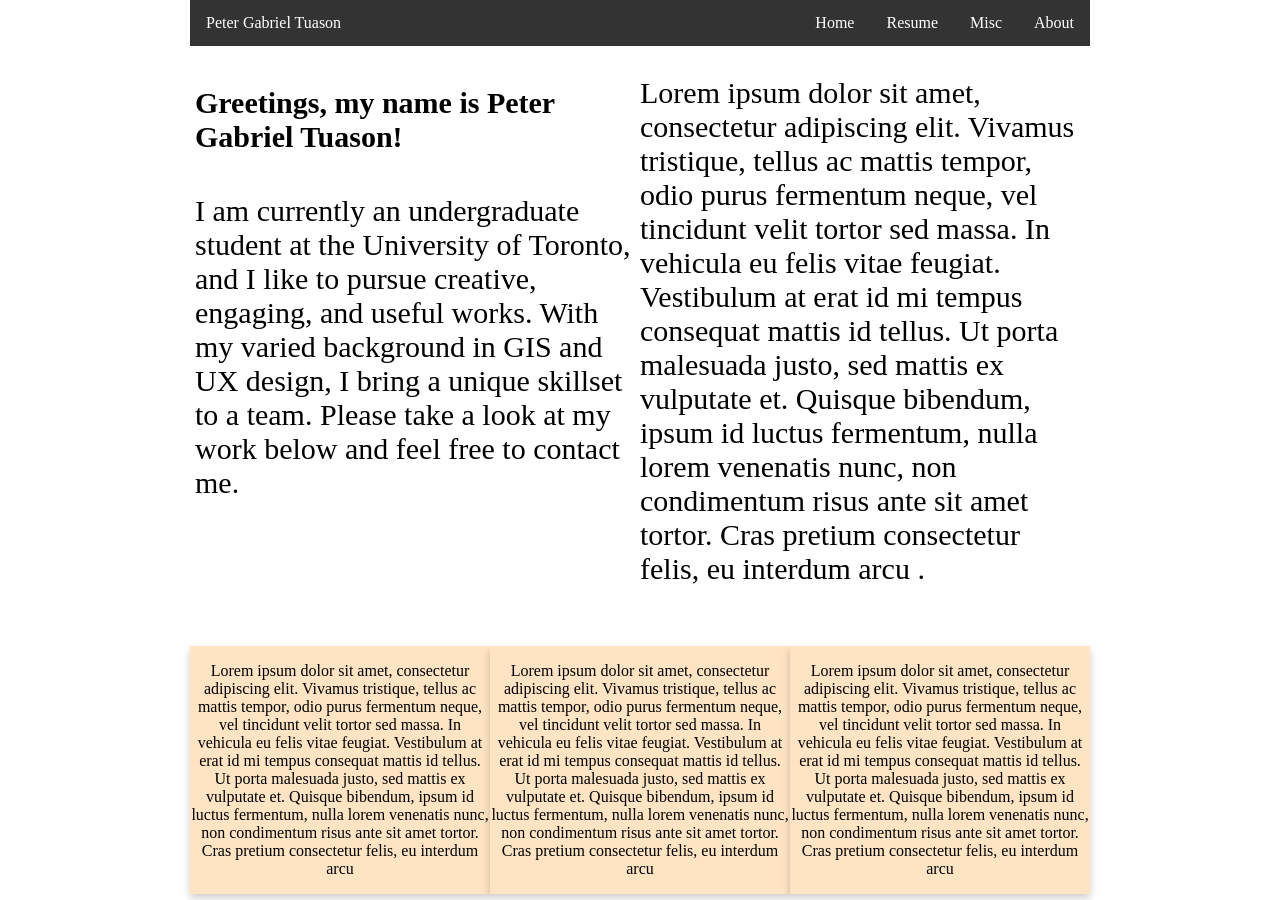
==== index.html @ 8ea2756c "Add files via upload" ====
<!DOCTYPE html>
<html>
<head>
<link rel="stylesheet" type="text/css" href="style.css">
</head>
<body>
<div class="wrapper">
<div class ="navbar">
	
	<ul class ="navbarLeft">
		<li><a href="#index">Peter Gabriel Tuason</a></li>
	</ul>
	<ul class="navbarRight">  	
		<li><a href="#home">Home</a></li>
		<li><a href="#resume">Resume</a></li>
		<li><a href="#other">Misc</a></li>
		<li><a href="#About">About</a></li>
	</ul>
</div>
<div class="introColumns">
	
	<div class="introcolumn-1">
		<h4>
		Greetings, my name is Peter Gabriel Tuason!
		</h4>
		<p>I am currently an undergraduate student at the University of Toronto, and I like to pursue creative, engaging, and useful works. With my varied background in GIS and UX design, I bring a unique skillset to a team. Please take a look at my work below and feel free to contact me.&nbsp;</p>

	</div>
	<div class="introcolumn-2">
		<p>Lorem ipsum dolor sit amet, consectetur adipiscing elit. Vivamus tristique, tellus ac mattis tempor, odio purus fermentum neque, vel tincidunt velit tortor sed massa. In vehicula eu felis vitae feugiat. Vestibulum at erat id mi tempus consequat mattis id tellus. Ut porta malesuada justo, sed mattis ex vulputate et. Quisque bibendum, ipsum id luctus fermentum, nulla lorem venenatis nunc, non condimentum risus ante sit amet tortor. Cras pretium consectetur felis, eu interdum arcu .</p>
	</div>	

</div>

<div class="pageCards">
	
	<div class="pageCardContainer">
	<p>Lorem ipsum dolor sit amet, consectetur adipiscing elit. Vivamus tristique, tellus ac mattis tempor, odio purus fermentum neque, vel tincidunt velit tortor sed massa. In vehicula eu felis vitae feugiat. Vestibulum at erat id mi tempus consequat mattis id tellus. Ut porta malesuada justo, sed mattis ex vulputate et. Quisque bibendum, ipsum id luctus fermentum, nulla lorem venenatis nunc, non condimentum risus ante sit amet tortor. Cras pretium consectetur felis, eu interdum arcu</p>
	
	
	</div>
	<div class="pageCardContainer">
	
	<p>Lorem ipsum dolor sit amet, consectetur adipiscing elit. Vivamus tristique, tellus ac mattis tempor, odio purus fermentum neque, vel tincidunt velit tortor sed massa. In vehicula eu felis vitae feugiat. Vestibulum at erat id mi tempus consequat mattis id tellus. Ut porta malesuada justo, sed mattis ex vulputate et. Quisque bibendum, ipsum id luctus fermentum, nulla lorem venenatis nunc, non condimentum risus ante sit amet tortor. Cras pretium consectetur felis, eu interdum arcu</p>
	
	</div>
	<div class="pageCardContainer">
	
	<p>Lorem ipsum dolor sit amet, consectetur adipiscing elit. Vivamus tristique, tellus ac mattis tempor, odio purus fermentum neque, vel tincidunt velit tortor sed massa. In vehicula eu felis vitae feugiat. Vestibulum at erat id mi tempus consequat mattis id tellus. Ut porta malesuada justo, sed mattis ex vulputate et. Quisque bibendum, ipsum id luctus fermentum, nulla lorem venenatis nunc, non condimentum risus ante sit amet tortor. Cras pretium consectetur felis, eu interdum arcu</p>
	
	</div>
	


</div>
</div>	
</body>
</html>
---- style.css ----
:root{
	--navPadding: 60px;
	
	
}
.genContainer{
	width: 1300px;
	padding: 20px;
	background-color: #f0f0f0;
	align-items: center;
	margin-right: auto;
    margin-left: auto;
	margin-top: 25px;
	
}
body {
  margin: 0;
  padding: 0;
}

.navbar{
	display:flex;
	align-items:center;
	justify-content: space-between;
	background-color: #333333;
}


.navbar ul {
  list-style-type: none;
  margin: 0;
  padding: 0;
  overflow: hidden;
  background-color: #333333;
}

.navbar ul li {
  float: left;
}

.navbar ul li a {
  display: block;
  color: white;
  text-align: center;
  padding: 14px 16px;
  text-decoration: none;
}

.navbar ul li a:hover {
  background-color: #111111;
}

.navbarRight, .navbarLeft{
	display: flex;	
}

.navbarRight{
	padding-right: var(--navPadding);
}

.introColumns{
	margin: 0px 5px 0px 5px;
	display:flex;
	height: 600px;
}
.introcolumn-1{
	width:50%;
	font-size: 30px;
}
.introcolumn-2{
	width:50%;
	font-size: 30px;
}

.pageCards{
	display: flex;
}
.pageCardContainer{
	box-shadow: 0 4px 8px 0 rgba(0, 0, 0, 0.2);
	max-width: 300px;
	margin: auto;
	text-align: center;
	background-color: bisque;
}

.grid-container {
  display: grid;
  grid-template-columns: auto 400px;
  grid-gap: 10px;
  background-color: #2196F3;
  padding: 10px;
}

.grid-container div {
	background-color: #f1f1f1;
	color: #000;
	padding: 10px;
	margin-bottom: 6px;
	font-size: 30px;
	text-align: center;
}

.wrapper{
	width: 900px;
	margin: auto;	
}

.projectWrapper{
	display: flex;
}
.right{
	width: 80%;
}
.left{
	width: 20%;
}

.projectContainer{
	border: #5985FF solid;
	margin: 10px;
}

.projectContainer h2{
	text-align: center;
	color:#5985FF;
	border-bottom: 2px solid #5985FF;
	margin-bottom: 19px;
}

.projectContainer h4 p{
	margin: 20px;
}

.projectLink{
	display: inline-block;
 	color: white;
 	text-align: center;
 	padding: 14px 16px;
 	text-decoration: none;
	background-color: #5985FF;
	margin: 10px;
}

.projectLink:hover{
	opacity: 0.5;
}
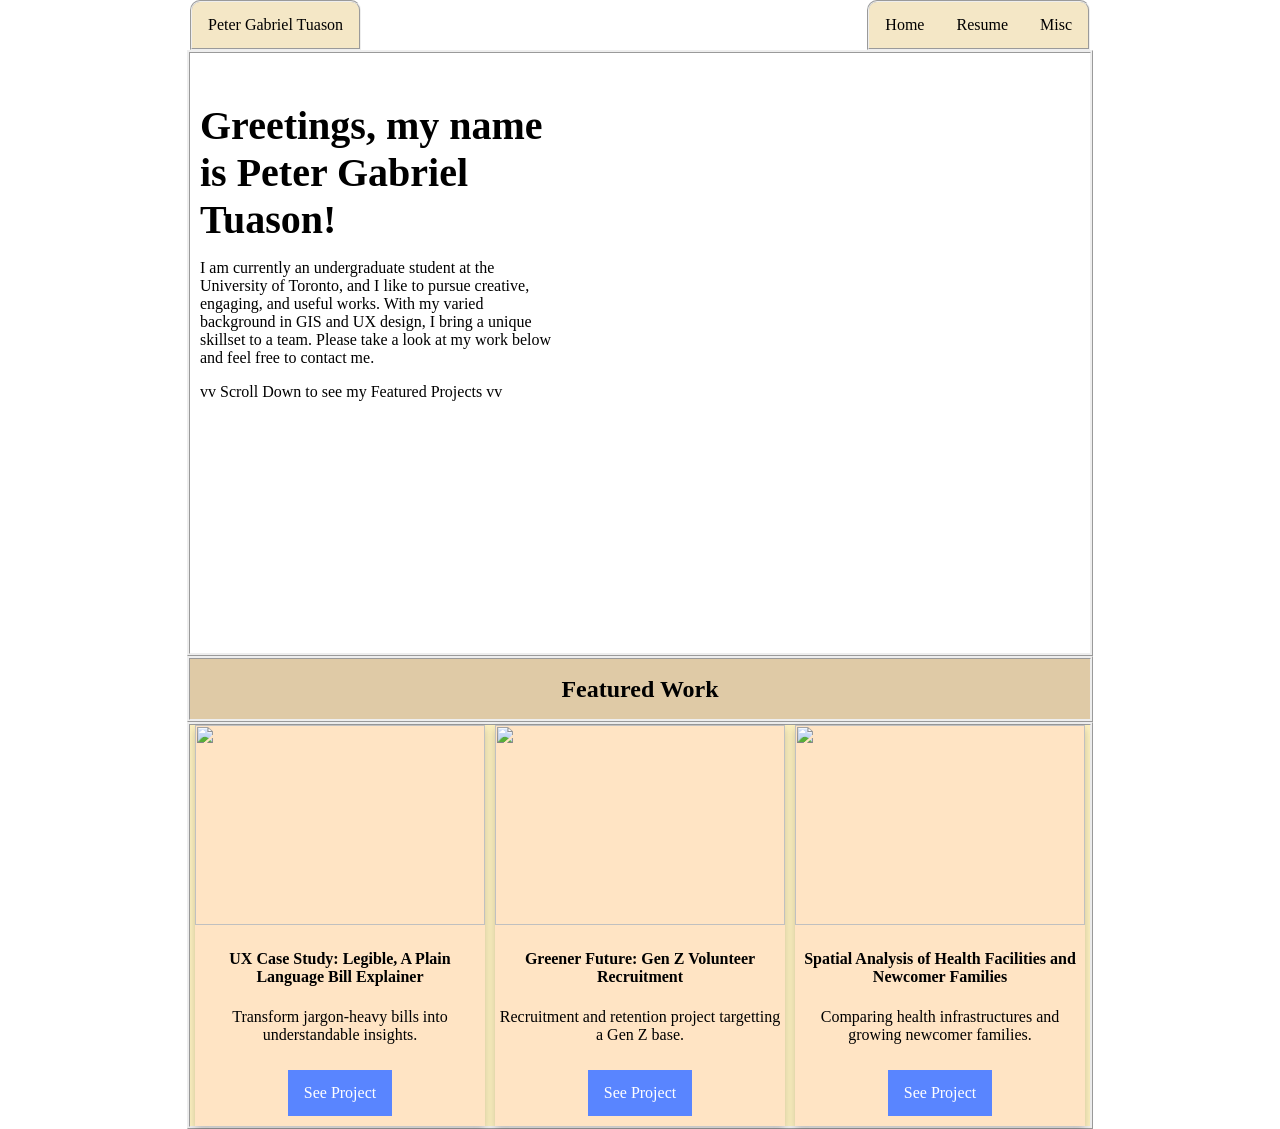
==== commit 183b2b49: "Add files via upload" ====
--- a/index.html
+++ b/index.html
@@ -4,55 +4,64 @@
 <link rel="stylesheet" type="text/css" href="style.css">
 </head>
 <body>
-<div class="wrapper">
+<div class="navWrapper">
 <div class ="navbar">
 	
 	<ul class ="navbarLeft">
 		<li><a href="#index">Peter Gabriel Tuason</a></li>
 	</ul>
 	<ul class="navbarRight">  	
-		<li><a href="#home">Home</a></li>
-		<li><a href="#resume">Resume</a></li>
-		<li><a href="#other">Misc</a></li>
-		<li><a href="#About">About</a></li>
+		<li><a href="index.html">Home</a></li>
+		<li><a href="Resume.pdf">Resume</a></li>
+		<li><a href="other.html">Misc</a></li>
 	</ul>
 </div>
-<div class="introColumns">
-	
-	<div class="introcolumn-1">
+</div>
+<div class="wrapper">
+
+	<div class="hero-image">
+		<div class="hero-text">
 		<h4>
 		Greetings, my name is Peter Gabriel Tuason!
 		</h4>
-		<p>I am currently an undergraduate student at the University of Toronto, and I like to pursue creative, engaging, and useful works. With my varied background in GIS and UX design, I bring a unique skillset to a team. Please take a look at my work below and feel free to contact me.&nbsp;</p>
-
+		<p>I am currently an undergraduate student at the University of Toronto, and I like to pursue creative, engaging, and useful works. With my varied background in GIS and UX design, I bring a unique skillset to a team. Please take a look at my work below and feel free to contact me.</p>
+		<p>vv Scroll Down to see my Featured Projects vv</p>
+		</div>
 	</div>
-	<div class="introcolumn-2">
-		<p>Lorem ipsum dolor sit amet, consectetur adipiscing elit. Vivamus tristique, tellus ac mattis tempor, odio purus fermentum neque, vel tincidunt velit tortor sed massa. In vehicula eu felis vitae feugiat. Vestibulum at erat id mi tempus consequat mattis id tellus. Ut porta malesuada justo, sed mattis ex vulputate et. Quisque bibendum, ipsum id luctus fermentum, nulla lorem venenatis nunc, non condimentum risus ante sit amet tortor. Cras pretium consectetur felis, eu interdum arcu .</p>
-	</div>	
-
 </div>
+<div class="wrapper">
+<div class="pageCardsFbanner"><h2>Featured Work</h2></div>	
+</div>	
+<div class="wrapper">
 
 <div class="pageCards">
 	
 	<div class="pageCardContainer">
-	<p>Lorem ipsum dolor sit amet, consectetur adipiscing elit. Vivamus tristique, tellus ac mattis tempor, odio purus fermentum neque, vel tincidunt velit tortor sed massa. In vehicula eu felis vitae feugiat. Vestibulum at erat id mi tempus consequat mattis id tellus. Ut porta malesuada justo, sed mattis ex vulputate et. Quisque bibendum, ipsum id luctus fermentum, nulla lorem venenatis nunc, non condimentum risus ante sit amet tortor. Cras pretium consectetur felis, eu interdum arcu</p>
+	<img src ="images/legible.PNG">
+	<h4>UX Case Study: Legible, A Plain Language Bill Explainer</h4>
+	<p>Transform jargon-heavy bills into understandable insights.</p>
+	<a href="legible.html" class="projectLinkCard">See Project</a>
 	
 	
 	</div>
 	<div class="pageCardContainer">
-	
-	<p>Lorem ipsum dolor sit amet, consectetur adipiscing elit. Vivamus tristique, tellus ac mattis tempor, odio purus fermentum neque, vel tincidunt velit tortor sed massa. In vehicula eu felis vitae feugiat. Vestibulum at erat id mi tempus consequat mattis id tellus. Ut porta malesuada justo, sed mattis ex vulputate et. Quisque bibendum, ipsum id luctus fermentum, nulla lorem venenatis nunc, non condimentum risus ante sit amet tortor. Cras pretium consectetur felis, eu interdum arcu</p>
+	<img src ="images/AGreenerFuture.jpg">
+	<h4>Greener Future: Gen Z Volunteer Recruitment</h4>
+		<p>Recruitment and retention project targetting a Gen Z base. </p>
+	<a href="greener.html" class="projectLinkCard">See Project</a>
 	
 	</div>
 	<div class="pageCardContainer">
-	
-	<p>Lorem ipsum dolor sit amet, consectetur adipiscing elit. Vivamus tristique, tellus ac mattis tempor, odio purus fermentum neque, vel tincidunt velit tortor sed massa. In vehicula eu felis vitae feugiat. Vestibulum at erat id mi tempus consequat mattis id tellus. Ut porta malesuada justo, sed mattis ex vulputate et. Quisque bibendum, ipsum id luctus fermentum, nulla lorem venenatis nunc, non condimentum risus ante sit amet tortor. Cras pretium consectetur felis, eu interdum arcu</p>
+	<img src ="images/ImmigFam.PNG">
+	<h4>Spatial Analysis of Health Facilities and Newcomer Families</h4>
+	<p>Comparing health infrastructures and growing newcomer families.</p>
+	<a href="greener.html" class="projectLinkCard">See Project</a>
 	
 	</div>
-	
+</div>
 
 
 </div>
-</div>	
+	
 </body>
 </html>
--- a/style.css
+++ b/style.css
@@ -2,6 +2,51 @@
 	--navPadding: 60px;
 	
 	
+}
+.wrapper{
+	width: 900px;
+	margin: auto;
+	border: ridge;
+}
+
+.navWrapper{
+	width: 900px;
+	margin: auto;
+	
+}
+
+.mainPwrapper{
+	width: 900px;
+	margin: auto;
+	border: solid 1px #909090;
+	background-color: #FFFFFF80 ;
+}
+.hero-image{
+ 	background-image: url("images/Banner.png");
+	width: 100%;
+	height: 600px;
+ 	background-position: center;
+ 	background-repeat: no-repeat;
+ 	background-size: cover;
+ 	position: relative;
+}	
+
+.hero-text{
+  position: absolute;
+  top: 30%;
+  transform: translateY(-50%); /* Centers the text vertically inside the 600px height */
+  left: 10px;                  /* Pins the text safely to the left wall */
+  
+  max-width: 40%;              /* CRITICAL: Keeps text strictly on the left 40% so it never crosses into your picture */
+  text-align: left;
+  color: black;                /* Keep black as seen in your screenshot, or use white for contrast */
+}
+.hero-text{
+	margin: 0;
+}
+.hero-text h4{
+	font-size: 40px;
+	margin-bottom: 0;
 }
 .genContainer{
 	width: 1300px;
@@ -14,15 +59,17 @@
 	
 }
 body {
+font-family: ms ui gothic;
   margin: 0;
   padding: 0;
+background-image: url("images/polkadots2.png");
 }
 
 .navbar{
 	display:flex;
 	align-items:center;
 	justify-content: space-between;
-	background-color: #333333;
+	
 }
 
 
@@ -31,7 +78,10 @@
   margin: 0;
   padding: 0;
   overflow: hidden;
-  background-color: #333333;
+  background-color: #F4E7C6;
+  border-top-left-radius: 10px;
+  border-top-right-radius: 10px;
+  border: groove 2px;
 }
 
 .navbar ul li {
@@ -40,14 +90,14 @@
 
 .navbar ul li a {
   display: block;
-  color: white;
+  color: black;
   text-align: center;
   padding: 14px 16px;
   text-decoration: none;
 }
 
 .navbar ul li a:hover {
-  background-color: #111111;
+  background-color: #D89B28;
 }
 
 .navbarRight, .navbarLeft{
@@ -63,25 +113,40 @@
 	display:flex;
 	height: 600px;
 }
-.introcolumn-1{
-	width:50%;
-	font-size: 30px;
-}
-.introcolumn-2{
-	width:50%;
-	font-size: 30px;
-}
+
 
 .pageCards{
 	display: flex;
-}
+	background-color: #FCF0BF;
+}
+
+.pageCardsFbanner{
+	display:flex;
+	align-items:center;
+	justify-content: center;
+	width:100%;
+	height: 60px;
+	margin: auto;
+	background-color: #DFCAA6;
+}
+
+
 .pageCardContainer{
 	box-shadow: 0 4px 8px 0 rgba(0, 0, 0, 0.2);
-	max-width: 300px;
+	max-width: 290px;
 	margin: auto;
 	text-align: center;
 	background-color: bisque;
 }
+.pageCardContainer img {
+  width: 100%;       /* Fill the card's width */
+  height: 200px;     /* Set the exact height you want */
+  object-fit: cover; /* Prevents distortion by cropping excess */
+}
+.pageCardContainer h3 p{
+margin:10px;	
+}
+
 
 .grid-container {
   display: grid;
@@ -100,13 +165,10 @@
 	text-align: center;
 }
 
-.wrapper{
-	width: 900px;
-	margin: auto;	
-}
 
 .projectWrapper{
-	display: flex;
+	align-items: center;
+	margin: 10px;
 }
 .right{
 	width: 80%;
@@ -118,6 +180,7 @@
 .projectContainer{
 	border: #5985FF solid;
 	margin: 10px;
+	margin-bottom: 5px;
 }
 
 .projectContainer h2{
@@ -127,10 +190,12 @@
 	margin-bottom: 19px;
 }
 
-.projectContainer h4 p{
+.projectContainer h4{
 	margin: 20px;
 }
-
+.projectContainer p{
+	margin: 20px;
+}
 .projectLink{
 	display: inline-block;
  	color: white;
@@ -144,3 +209,53 @@
 .projectLink:hover{
 	opacity: 0.5;
 }
+.projectLinkCard{
+	display: inline-block;
+ 	color: white;
+ 	text-align: center;
+ 	padding: 14px 16px;
+ 	text-decoration: none;
+	background-color: #5985FF;
+	margin: 10px;
+}
+
+.projectLinkCard:hover{
+	opacity: 0.5;
+}
+.projectLinkMulti{
+	display: flex;
+	margin:10px; 
+}
+
+.picrow {
+  display: -ms-flexbox; /* IE10 */
+  display: flex;
+  -ms-flex-wrap: wrap; /* IE10 */
+  flex-wrap: wrap;
+  padding: 0 4px;
+}
+
+/* Create four equal columns that sits next to each other */
+.piccolumn {
+  -ms-flex: 30%; /* IE10 */
+  flex: 30%;
+  max-width: 30%;
+  padding: 0 4px;
+}
+
+.piccolumn img {
+  margin-top: 8px;
+  vertical-align: middle;
+  width: 100%;
+}
+
+div.scroll-container {
+  background-color: #FFFFFF80 ;
+  overflow: auto;
+  white-space: nowrap;
+  padding: .50px;
+}
+
+div.scroll-container img {
+  padding: 10px;
+}
